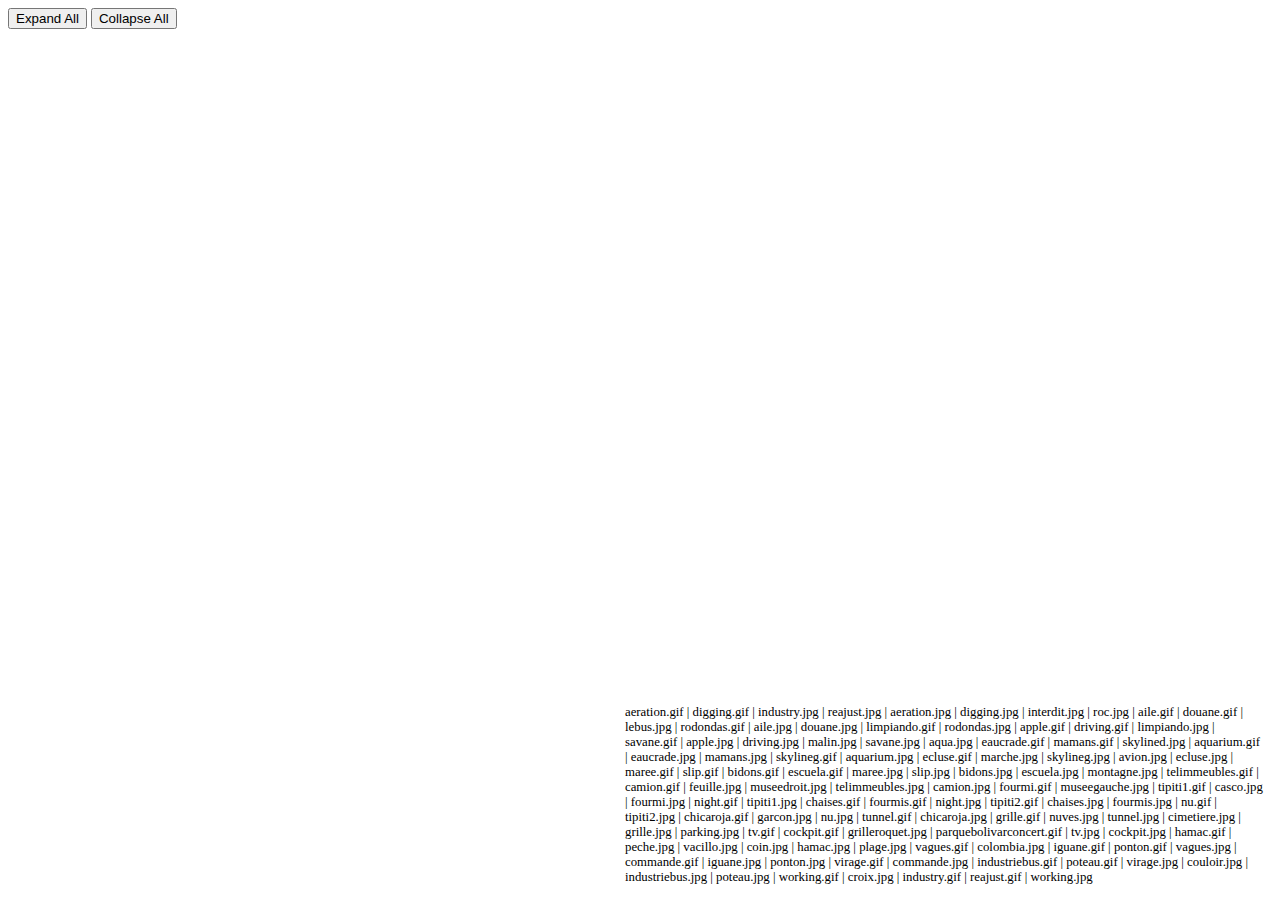
==== edit.html @ 18bc13dd "first commit" ====
<!DOCTYPE html>
<html>
	<head>
		<meta http-equiv="Content-Type" content="text/html;charset=utf-8"/>
		<link type="text/css" rel="stylesheet" href="edit.css"/>
		<link href='http://fonts.googleapis.com/css?family=Domine' rel='stylesheet' type='text/css'>
		<script type="text/javascript" src="lib/d3.v2.min.js"></script>
		<script type="text/javascript" src="lib/d3.layout.cloud.js"></script>
		<script type="text/javascript" src="lib/jquery.1.7.2.min.js"></script>
		<script type="text/javascript" src="lib/bigtext.js"></script>
		<!--<script type="text/javascript" src="tabletop.js"></script>-->
		<!--<script type="text/javascript" src="jquery.jeditable.mini.js"></script>-->
		<!--<script type="text/javascript" src="markdown.js"></script>-->
		<script type="text/javascript" src="lib/jquery.nestable.js"></script>
		<script type="text/javascript" src="lib/underscore-min.js"></script>
		<script type="text/javascript" src="edit.js"></script>
		<script type="text/javascript">$(document).ready(initTreeword);</script>
	</head>
	<body>
		<div id="body">
			<menu id="nestable-menu">
				<button type="button" onclick="$('.dd').nestable('expandAll');return false;">Expand All</button>
				<button type="button" onclick="$('.dd').nestable('collapseAll');return false;">Collapse All</button>
				<div id="intro"></div>
			</menu>
			<!- ................................................. -->
			<div class="dd" id="mynest"></div>
			<div id="mynestext"></div>	
			<!- ................................................. -->
			<div style="font-size:0.8em; width:50%; padding:5px; position:absolute; right:10px; bottom:10px;">
aeration.gif | digging.gif | industry.jpg | reajust.jpg | aeration.jpg | digging.jpg | interdit.jpg | roc.jpg | aile.gif | douane.gif | lebus.jpg | rodondas.gif | aile.jpg | douane.jpg | limpiando.gif | rodondas.jpg | apple.gif | driving.gif | limpiando.jpg | savane.gif | apple.jpg | driving.jpg | malin.jpg | savane.jpg | aqua.jpg | eaucrade.gif | mamans.gif | skylined.jpg | aquarium.gif | eaucrade.jpg | mamans.jpg | skylineg.gif | aquarium.jpg | ecluse.gif | marche.jpg | skylineg.jpg | avion.jpg | ecluse.jpg | maree.gif | slip.gif | bidons.gif | escuela.gif | maree.jpg | slip.jpg | bidons.jpg | escuela.jpg | montagne.jpg | telimmeubles.gif | camion.gif | feuille.jpg | museedroit.jpg | telimmeubles.jpg | camion.jpg | fourmi.gif | museegauche.jpg | tipiti1.gif | casco.jpg | fourmi.jpg | night.gif | tipiti1.jpg | chaises.gif | fourmis.gif | night.jpg | tipiti2.gif | chaises.jpg | fourmis.jpg | nu.gif | tipiti2.jpg | chicaroja.gif | garcon.jpg | nu.jpg | tunnel.gif | chicaroja.jpg | grille.gif | nuves.jpg | tunnel.jpg | cimetiere.jpg | grille.jpg | parking.jpg | tv.gif | cockpit.gif | grilleroquet.jpg | parquebolivarconcert.gif | tv.jpg | cockpit.jpg | hamac.gif | peche.jpg | vacillo.jpg | coin.jpg | hamac.jpg | plage.jpg | vagues.gif | colombia.jpg | iguane.gif | ponton.gif | vagues.jpg | commande.gif | iguane.jpg | ponton.jpg | virage.gif | commande.jpg | industriebus.gif | poteau.gif | virage.jpg | couloir.jpg | industriebus.jpg | poteau.jpg | working.gif | croix.jpg | industry.gif | reajust.gif | working.jpg
			</div>
		</div>
	</body>
</html>
---- edit.css ----
/* general about nestable */
td {
	vertical-align: top;
}
#mynest {
	width:45%;
}
#mynestext textarea {
	position: absolute;
	right:10px;
	width:50%;
	height:200px;
}
.dd3-content {
	/* to hide demasiado text */
	overflow: hidden;
	font-size: 11px;
}



/**
 * Nestable
 */

.dd { position: relative; display: block; margin: 0; padding: 0; max-width: 600px; list-style: none; font-size: 13px; line-height: 20px; }

.dd-list { display: block; position: relative; margin: 0; padding: 0; list-style: none; }
.dd-list .dd-list { padding-left: 30px; }
.dd-collapsed .dd-list { display: none; }

.dd-item,
.dd-empty,
.dd-placeholder { display: block; position: relative; margin: 0; padding: 0; min-height: 20px; font-size: 13px; line-height: 20px; z-index:10;}

.dd-handle { display: block; height: 20px; margin: 5px 0; padding: 5px 10px; color: #333; text-decoration: none; font-weight: bold; border: 1px solid #ccc;
    background: #fafafa;
    background: -webkit-linear-gradient(top, #fafafa 0%, #eee 100%);
    background:    -moz-linear-gradient(top, #fafafa 0%, #eee 100%);
    background:         linear-gradient(top, #fafafa 0%, #eee 100%);
    -webkit-border-radius: 3px;
            border-radius: 3px;
    box-sizing: border-box; -moz-box-sizing: border-box;
}
.dd-handle:hover { color: #2ea8e5; background: #fff; }

.dd-item > button { display: block; position: relative; cursor: pointer; float: left; width: 15px; height: 10px; margin: 5px 0; padding: 0; text-indent: 100%; white-space: nowrap; overflow: hidden; border: 0; background: transparent; font-size: 12px; line-height: 1; text-align: center; font-weight: bold; }
.dd-item > button:before { content: '+'; display: block; position: absolute; width: 100%; text-align: center; text-indent: 0; }
.dd-item > button[data-action="collapse"]:before { content: '-'; }

.dd-placeholder,
.dd-empty { margin: 5px 0; padding: 0; min-height: 20px; background: #f2fbff; border: 1px dashed #b6bcbf; box-sizing: border-box; -moz-box-sizing: border-box; }
.dd-empty { border: 1px dashed #bbb; min-height: 100px; background-color: #e5e5e5;
    background-image: -webkit-linear-gradient(45deg, #fff 25%, transparent 25%, transparent 75%, #fff 75%, #fff), 
                      -webkit-linear-gradient(45deg, #fff 25%, transparent 25%, transparent 75%, #fff 75%, #fff);
    background-image:    -moz-linear-gradient(45deg, #fff 25%, transparent 25%, transparent 75%, #fff 75%, #fff), 
                         -moz-linear-gradient(45deg, #fff 25%, transparent 25%, transparent 75%, #fff 75%, #fff);
    background-image:         linear-gradient(45deg, #fff 25%, transparent 25%, transparent 75%, #fff 75%, #fff), 
                              linear-gradient(45deg, #fff 25%, transparent 25%, transparent 75%, #fff 75%, #fff);
    background-size: 60px 60px;
    background-position: 0 0, 30px 30px;
}

.dd-dragel { position: absolute; pointer-events: none; z-index: 9999; }
.dd-dragel > .dd-item .dd-handle { margin-top: 0; }
.dd-dragel .dd-handle {
    -webkit-box-shadow: 2px 4px 6px 0 rgba(0,0,0,.1);
            box-shadow: 2px 4px 6px 0 rgba(0,0,0,.1);
}

/**
 * Nestable Extras
 */

.nestable-lists { display: block; clear: both; padding: 30px 0; width: 100%; border: 0; border-top: 2px solid #ddd; border-bottom: 2px solid #ddd; }

#nestable-menu { padding: 0; margin: 5px 0; }

#nestable-output,
#nestable2-output { width: 100%; height: 7em; font-size: 0.75em; line-height: 1.333333em; font-family: Consolas, monospace; padding: 5px; box-sizing: border-box; -moz-box-sizing: border-box; }

#nestable2 .dd-handle {
    color: #fff;
    border: 1px solid #999;
    background: #bbb;
    background: -webkit-linear-gradient(top, #bbb 0%, #999 100%);
    background:    -moz-linear-gradient(top, #bbb 0%, #999 100%);
    background:         linear-gradient(top, #bbb 0%, #999 100%);
}
#nestable2 .dd-handle:hover { background: #bbb; }
#nestable2 .dd-item > button:before { color: #fff; }

@media only screen and (min-width: 700px) { 

    .dd { float: left; width: 48%; }
    .dd + .dd { margin-left: 2%; }

}

.dd-hover > .dd-handle { background: #2ea8e5 !important; }

/**
 * Nestable Draggable Handles
 */

.dd3-content { display: block; height: 20px; margin: 2px 0; padding: 0px 5px 0px 25px; color: #333; text-decoration: none; font-weight: bold; border: 1px solid #ccc;
    background: #fafafa;
    background: -webkit-linear-gradient(top, #fafafa 0%, #eee 100%);
    background:    -moz-linear-gradient(top, #fafafa 0%, #eee 100%);
    background:         linear-gradient(top, #fafafa 0%, #eee 100%);
    -webkit-border-radius: 3px;
            border-radius: 3px;
    box-sizing: border-box; -moz-box-sizing: border-box;
}
.dd3-content:hover { color: #2ea8e5; background: #fff; }

.dd-dragel > .dd3-item > .dd3-content { margin: 0; }

.dd3-item > button { margin-left: 20px; }

.dd3-handle { position: absolute; margin: 0; left: 0; top: 0; cursor: pointer; width: 20px; text-indent: 100%; white-space: nowrap; overflow: hidden;
    border: 1px solid #aaa;
    background: #ddd;
    background: -webkit-linear-gradient(top, #ddd 0%, #bbb 100%);
    background:    -moz-linear-gradient(top, #ddd 0%, #bbb 100%);
    background:         linear-gradient(top, #ddd 0%, #bbb 100%);
    border-top-right-radius: 0;
    border-bottom-right-radius: 0;
}
.dd3-handle:before { content: '≡'; display: block; position: absolute; left: 0; top: 3px; width: 100%; text-align: center; text-indent: 0; color: #fff; font-size: 20px; font-weight: normal; }
.dd3-handle:hover { background: #ddd; }
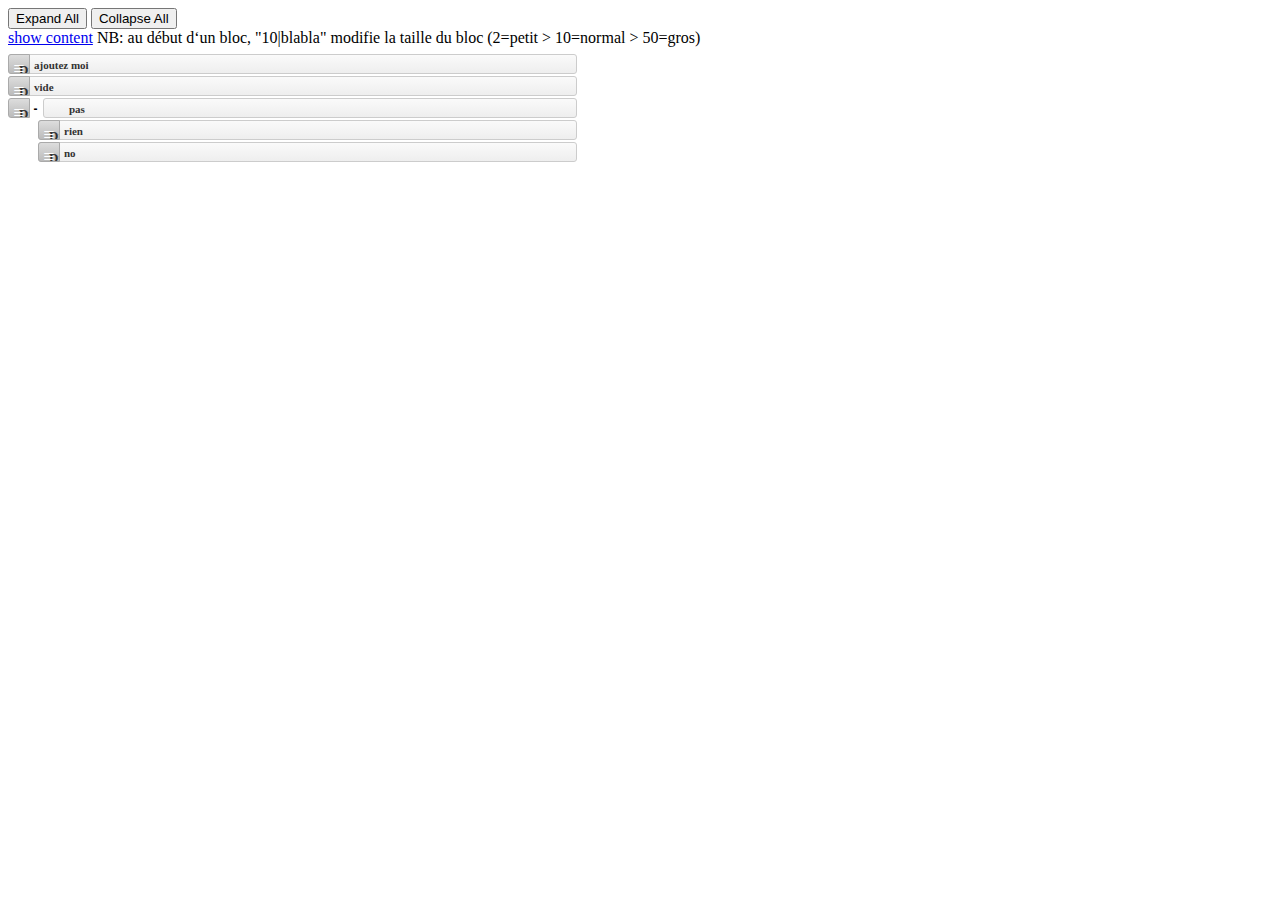
==== commit e99499be: "more readme" ====
--- a/edit.html
+++ b/edit.html
@@ -5,13 +5,7 @@
 		<meta http-equiv="Content-Type" content="text/html;charset=utf-8"/>
 		<link type="text/css" rel="stylesheet" href="edit.css"/>
 		<link href='http://fonts.googleapis.com/css?family=Domine' rel='stylesheet' type='text/css'>
-		<script type="text/javascript" src="lib/d3.v2.min.js"></script>
-		<script type="text/javascript" src="lib/d3.layout.cloud.js"></script>
 		<script type="text/javascript" src="lib/jquery.1.7.2.min.js"></script>
-		<script type="text/javascript" src="lib/bigtext.js"></script>
-		<!--<script type="text/javascript" src="tabletop.js"></script>-->
-		<!--<script type="text/javascript" src="jquery.jeditable.mini.js"></script>-->
-		<!--<script type="text/javascript" src="markdown.js"></script>-->
 		<script type="text/javascript" src="lib/jquery.nestable.js"></script>
 		<script type="text/javascript" src="lib/underscore-min.js"></script>
 		<script type="text/javascript" src="edit.js"></script>
@@ -28,9 +22,6 @@
 			<div class="dd" id="mynest"></div>
 			<div id="mynestext"></div>	
 			<!- ................................................. -->
-			<div style="font-size:0.8em; width:50%; padding:5px; position:absolute; right:10px; bottom:10px;">
-aeration.gif | digging.gif | industry.jpg | reajust.jpg | aeration.jpg | digging.jpg | interdit.jpg | roc.jpg | aile.gif | douane.gif | lebus.jpg | rodondas.gif | aile.jpg | douane.jpg | limpiando.gif | rodondas.jpg | apple.gif | driving.gif | limpiando.jpg | savane.gif | apple.jpg | driving.jpg | malin.jpg | savane.jpg | aqua.jpg | eaucrade.gif | mamans.gif | skylined.jpg | aquarium.gif | eaucrade.jpg | mamans.jpg | skylineg.gif | aquarium.jpg | ecluse.gif | marche.jpg | skylineg.jpg | avion.jpg | ecluse.jpg | maree.gif | slip.gif | bidons.gif | escuela.gif | maree.jpg | slip.jpg | bidons.jpg | escuela.jpg | montagne.jpg | telimmeubles.gif | camion.gif | feuille.jpg | museedroit.jpg | telimmeubles.jpg | camion.jpg | fourmi.gif | museegauche.jpg | tipiti1.gif | casco.jpg | fourmi.jpg | night.gif | tipiti1.jpg | chaises.gif | fourmis.gif | night.jpg | tipiti2.gif | chaises.jpg | fourmis.jpg | nu.gif | tipiti2.jpg | chicaroja.gif | garcon.jpg | nu.jpg | tunnel.gif | chicaroja.jpg | grille.gif | nuves.jpg | tunnel.jpg | cimetiere.jpg | grille.jpg | parking.jpg | tv.gif | cockpit.gif | grilleroquet.jpg | parquebolivarconcert.gif | tv.jpg | cockpit.jpg | hamac.gif | peche.jpg | vacillo.jpg | coin.jpg | hamac.jpg | plage.jpg | vagues.gif | colombia.jpg | iguane.gif | ponton.gif | vagues.jpg | commande.gif | iguane.jpg | ponton.jpg | virage.gif | commande.jpg | industriebus.gif | poteau.gif | virage.jpg | couloir.jpg | industriebus.jpg | poteau.jpg | working.gif | croix.jpg | industry.gif | reajust.gif | working.jpg
-			</div>
 		</div>
 	</body>
 </html>
